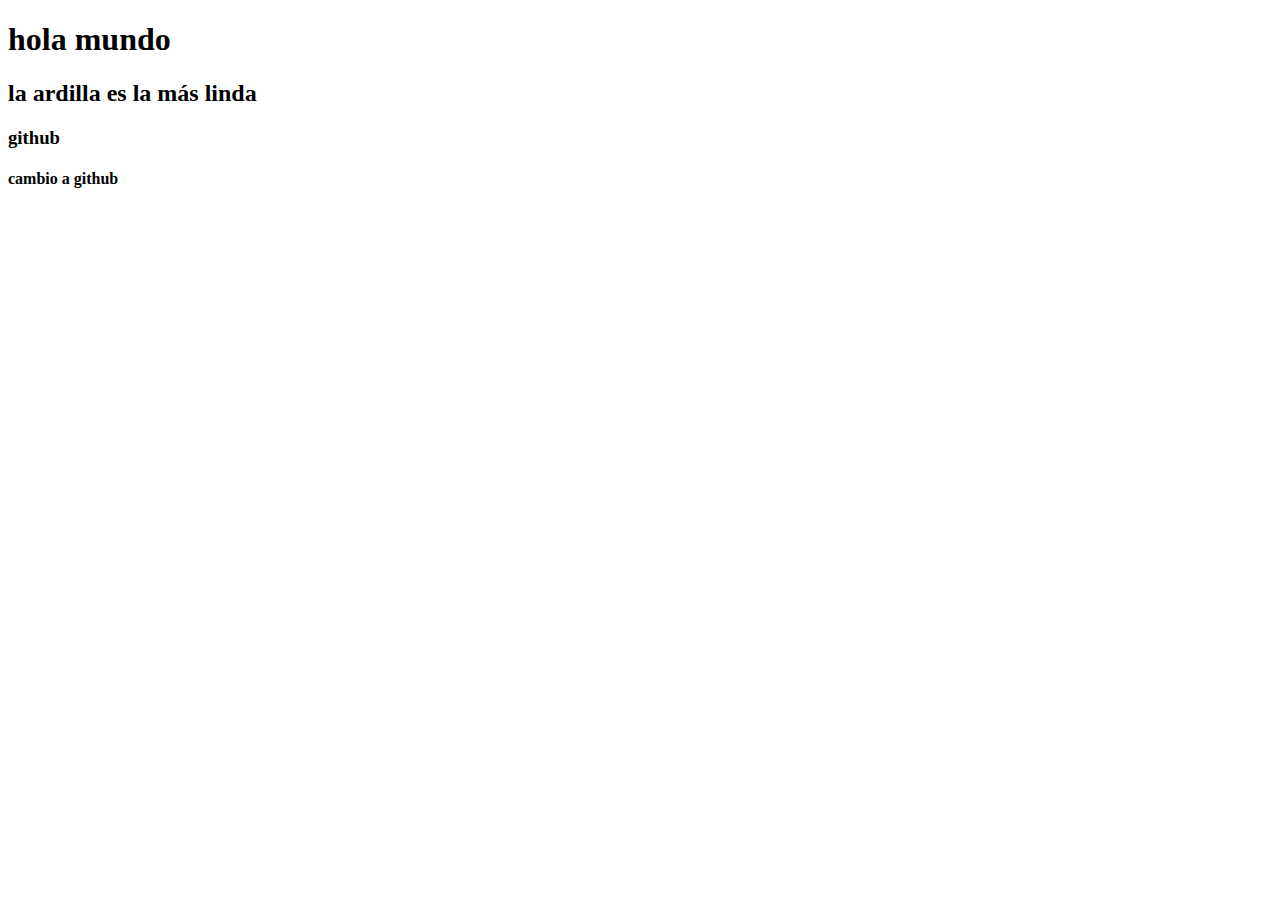
==== index.html @ 7be97541 "nuevo cambio a github" ====
<!DOCTYPE html>
<html lang="en">
<head>
    <meta charset="UTF-8">
    <meta name="viewport" content="width=device-width, initial-scale=1.0">
    <title>Document</title>
</head>
<body>
    <h1>hola mundo</h1>
    <h2>la ardilla es la más linda</h2>
    <h3>github</h3>
    <h4>cambio a github</h4>
</body>
</html>
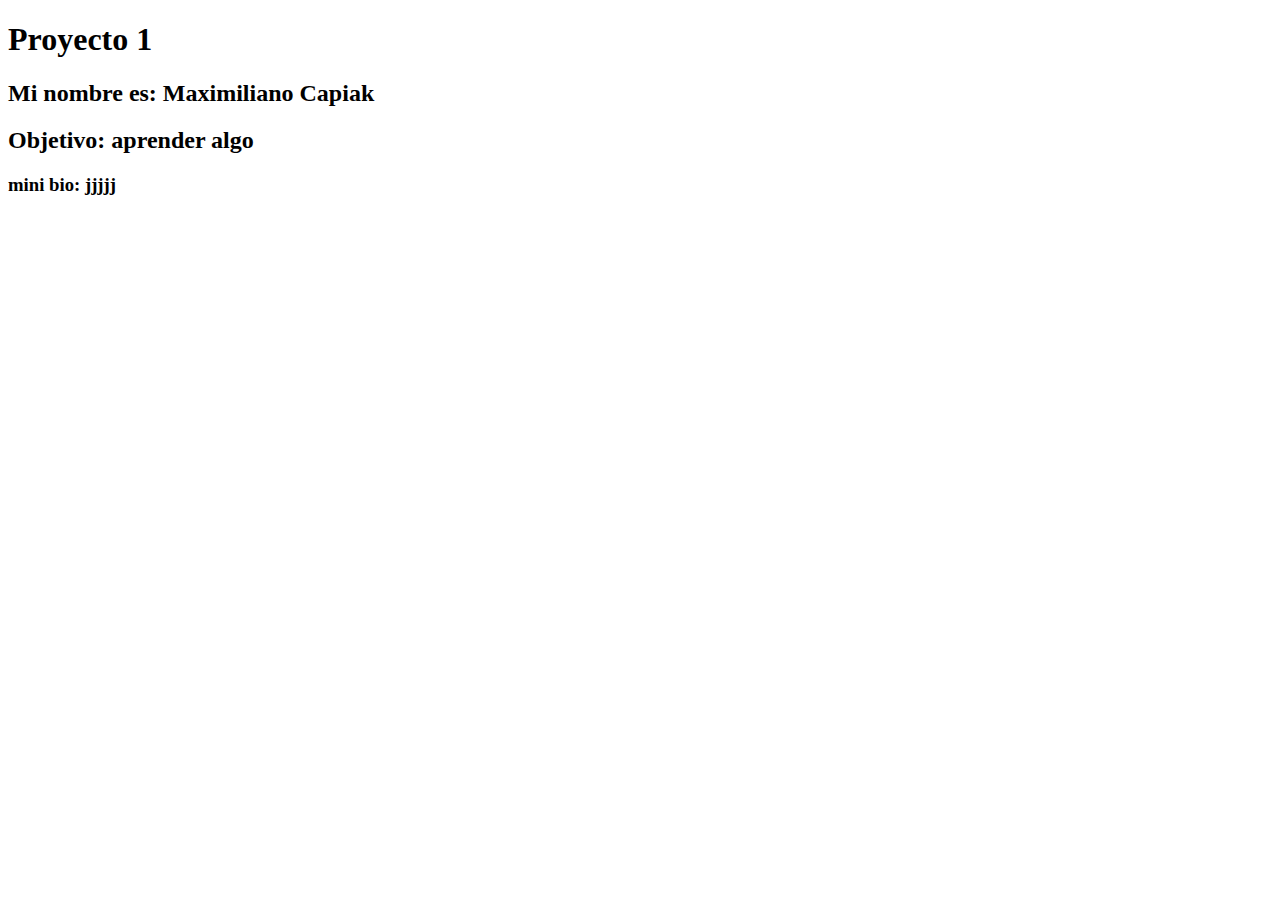
==== commit 0da97640: "clase 2" ====
--- a/index.html
+++ b/index.html
@@ -1,14 +1,14 @@
 <!DOCTYPE html>
-<html lang="en">
+<html lang="es">
 <head>
     <meta charset="UTF-8">
     <meta name="viewport" content="width=device-width, initial-scale=1.0">
-    <title>Document</title>
+    <title>Mi primer sitio web</title>
 </head>
 <body>
-    <h1>hola mundo</h1>
-    <h2>la ardilla es la más linda</h2>
-    <h3>github</h3>
-    <h4>cambio a github</h4>
+    <h1>Proyecto 1</h1>
+    <h2>Mi nombre es: Maximiliano Capiak</h2>
+    <h2>Objetivo: aprender algo</h2>
+    <h3>mini bio: jjjjj</h3>
 </body>
 </html>
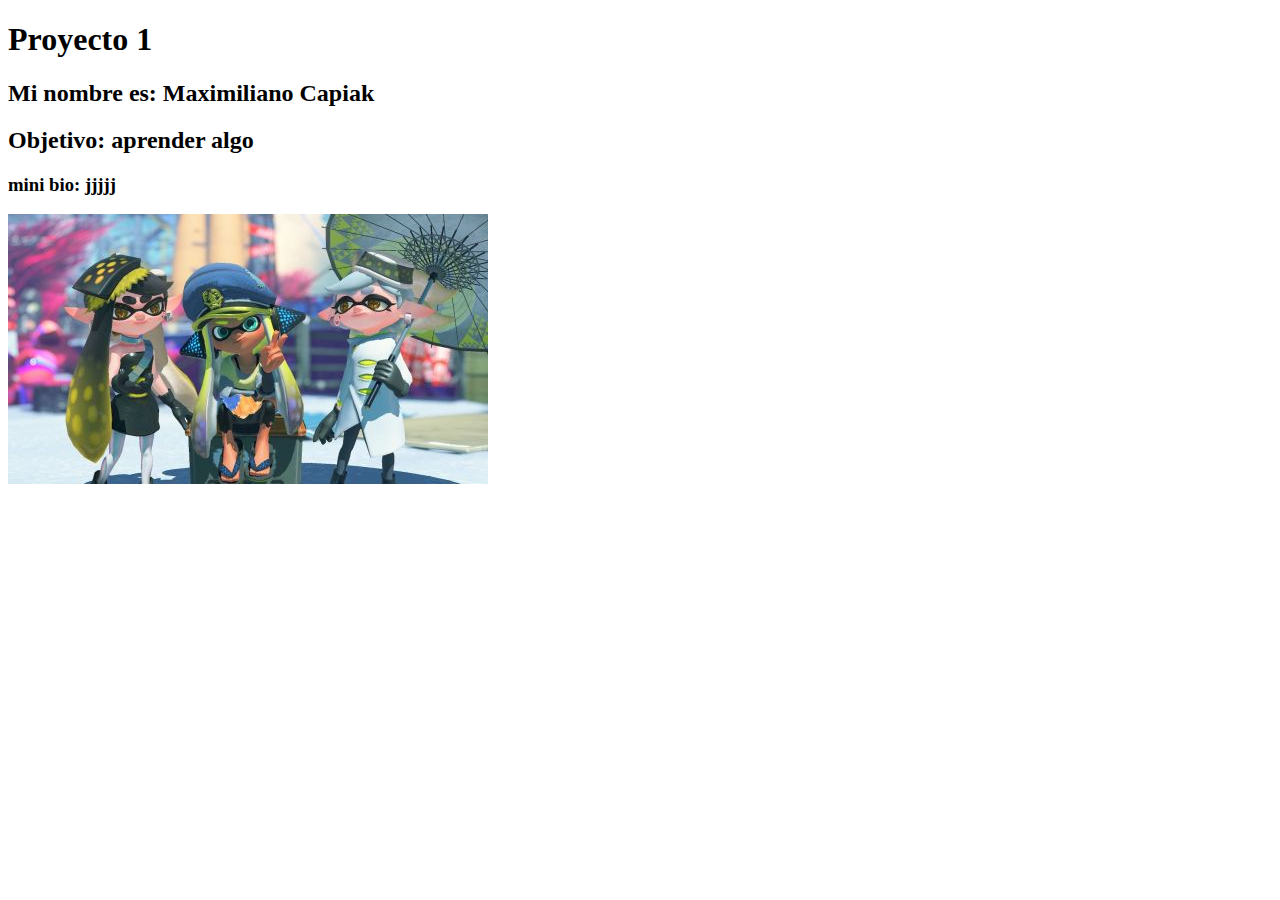
==== commit 2ad82cc3: "imagen splatoon" ====
--- a/index.html
+++ b/index.html
@@ -10,5 +10,6 @@
     <h2>Mi nombre es: Maximiliano Capiak</h2>
     <h2>Objetivo: aprender algo</h2>
     <h3>mini bio: jjjjj</h3>
+    <img src="./imagenes/8PVRR6mB2iDvQLYsA3Y9jN-480-80.jpg" alt="imagen de splatoon" srcset="">
 </body>
 </html>
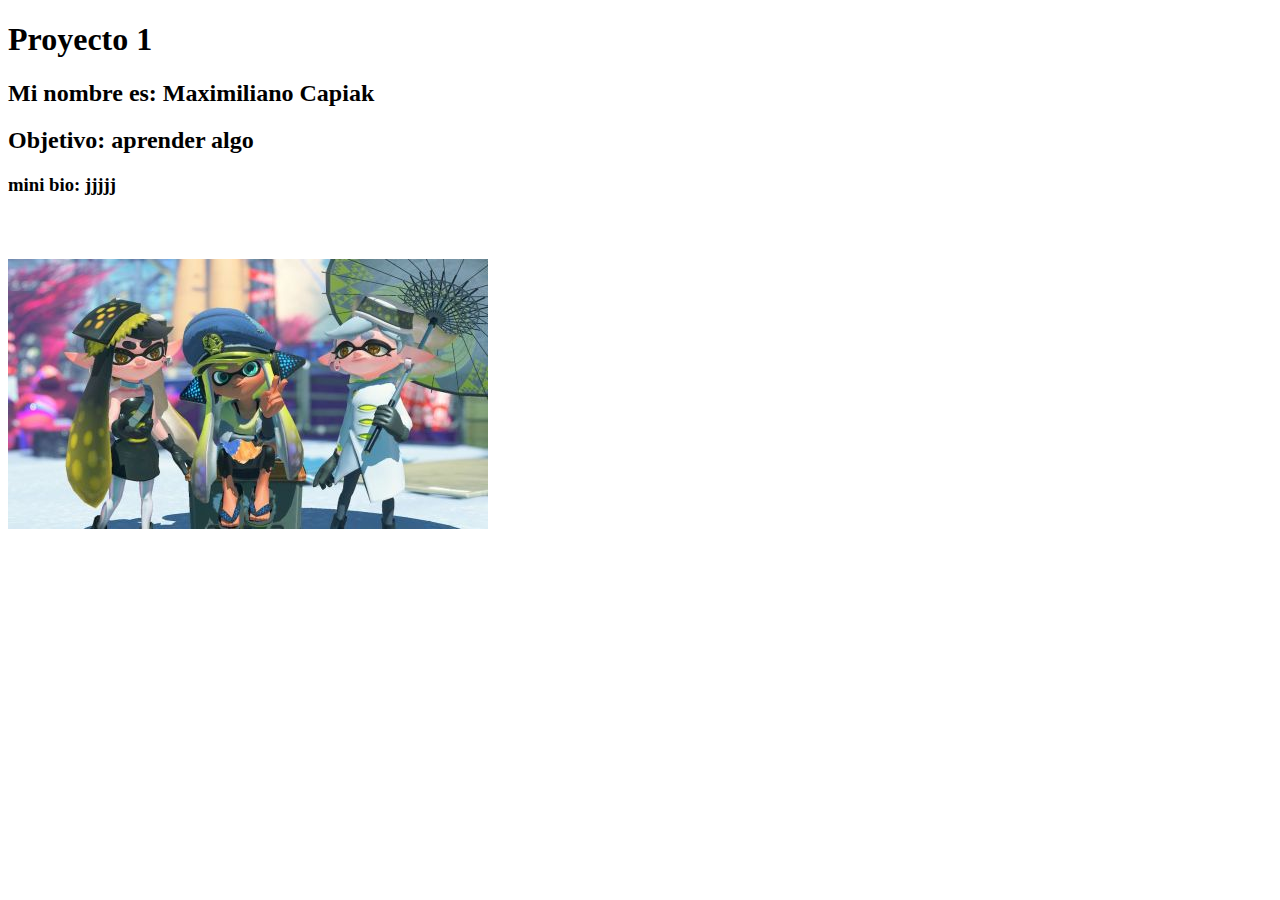
==== commit d31b680b: "video de youtube" ====
--- a/index.html
+++ b/index.html
@@ -11,5 +11,6 @@
     <h2>Objetivo: aprender algo</h2>
     <h3>mini bio: jjjjj</h3>
     <img src="./imagenes/8PVRR6mB2iDvQLYsA3Y9jN-480-80.jpg" alt="imagen de splatoon" srcset="">
+    <iframe width="560" height="315" src="https://www.youtube.com/embed/alAQQLDBpS0?si=KBvCM8jsdbh_xbI4" title="YouTube video player" frameborder="0" allow="accelerometer; autoplay; clipboard-write; encrypted-media; gyroscope; picture-in-picture; web-share" referrerpolicy="strict-origin-when-cross-origin" allowfullscreen></iframe>
 </body>
 </html>
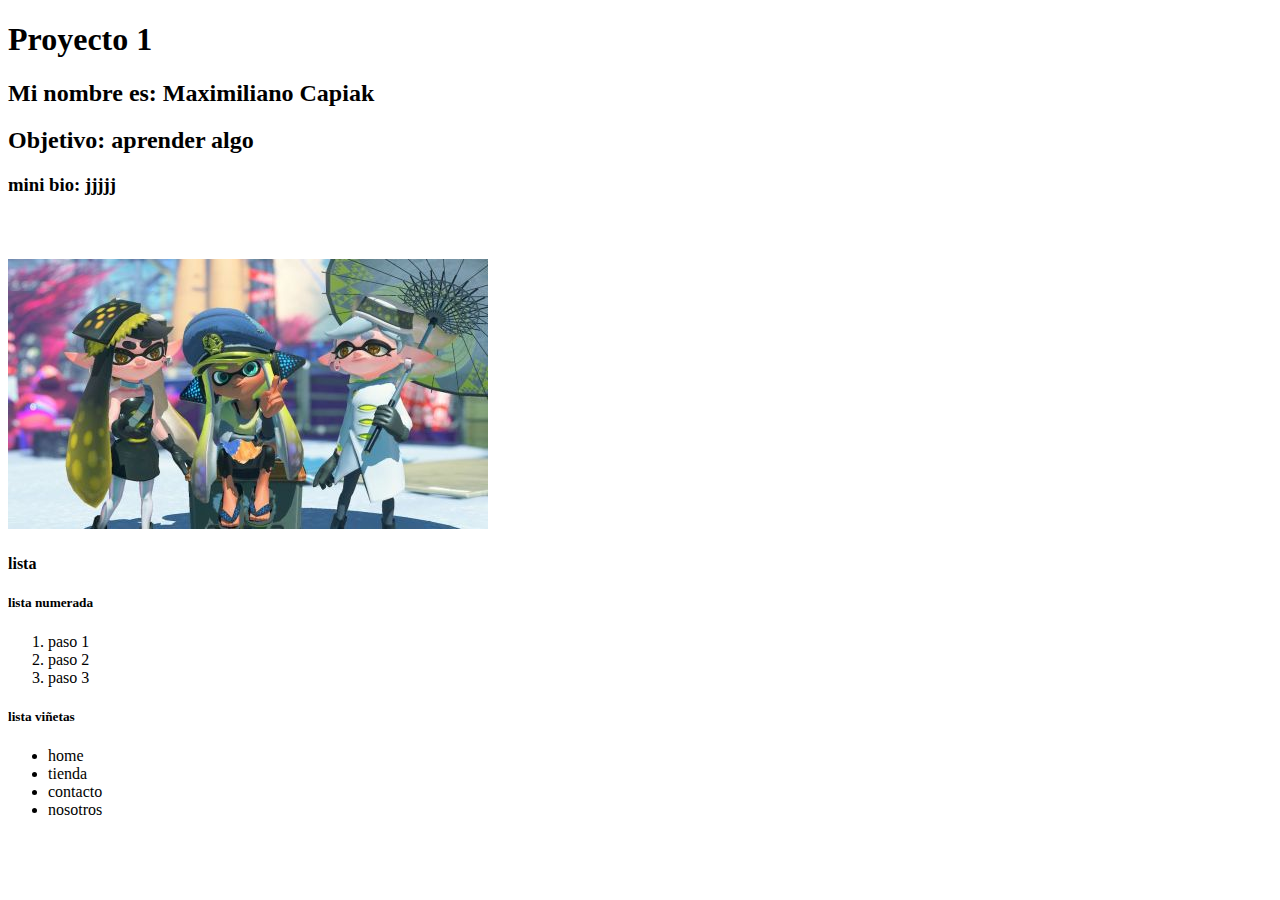
==== commit 32457ad1: "listas" ====
--- a/index.html
+++ b/index.html
@@ -12,5 +12,21 @@
     <h3>mini bio: jjjjj</h3>
     <img src="./imagenes/8PVRR6mB2iDvQLYsA3Y9jN-480-80.jpg" alt="imagen de splatoon" srcset="">
     <iframe width="560" height="315" src="https://www.youtube.com/embed/alAQQLDBpS0?si=KBvCM8jsdbh_xbI4" title="YouTube video player" frameborder="0" allow="accelerometer; autoplay; clipboard-write; encrypted-media; gyroscope; picture-in-picture; web-share" referrerpolicy="strict-origin-when-cross-origin" allowfullscreen></iframe>
+    <h4>lista</h4>
+    <h5>lista numerada</h5>
+    <ol>
+        <li>paso 1</li>
+        <li>paso 2</li>
+        <li>paso 3</li>
+    </ol>
+    <h5>lista viñetas</h5>
+</nav>
+    <ul>
+        <li>home</li>
+        <li>tienda</li>
+        <li>contacto</li>
+        <li>nosotros</li>
+    </ul></nav>
+
 </body>
 </html>
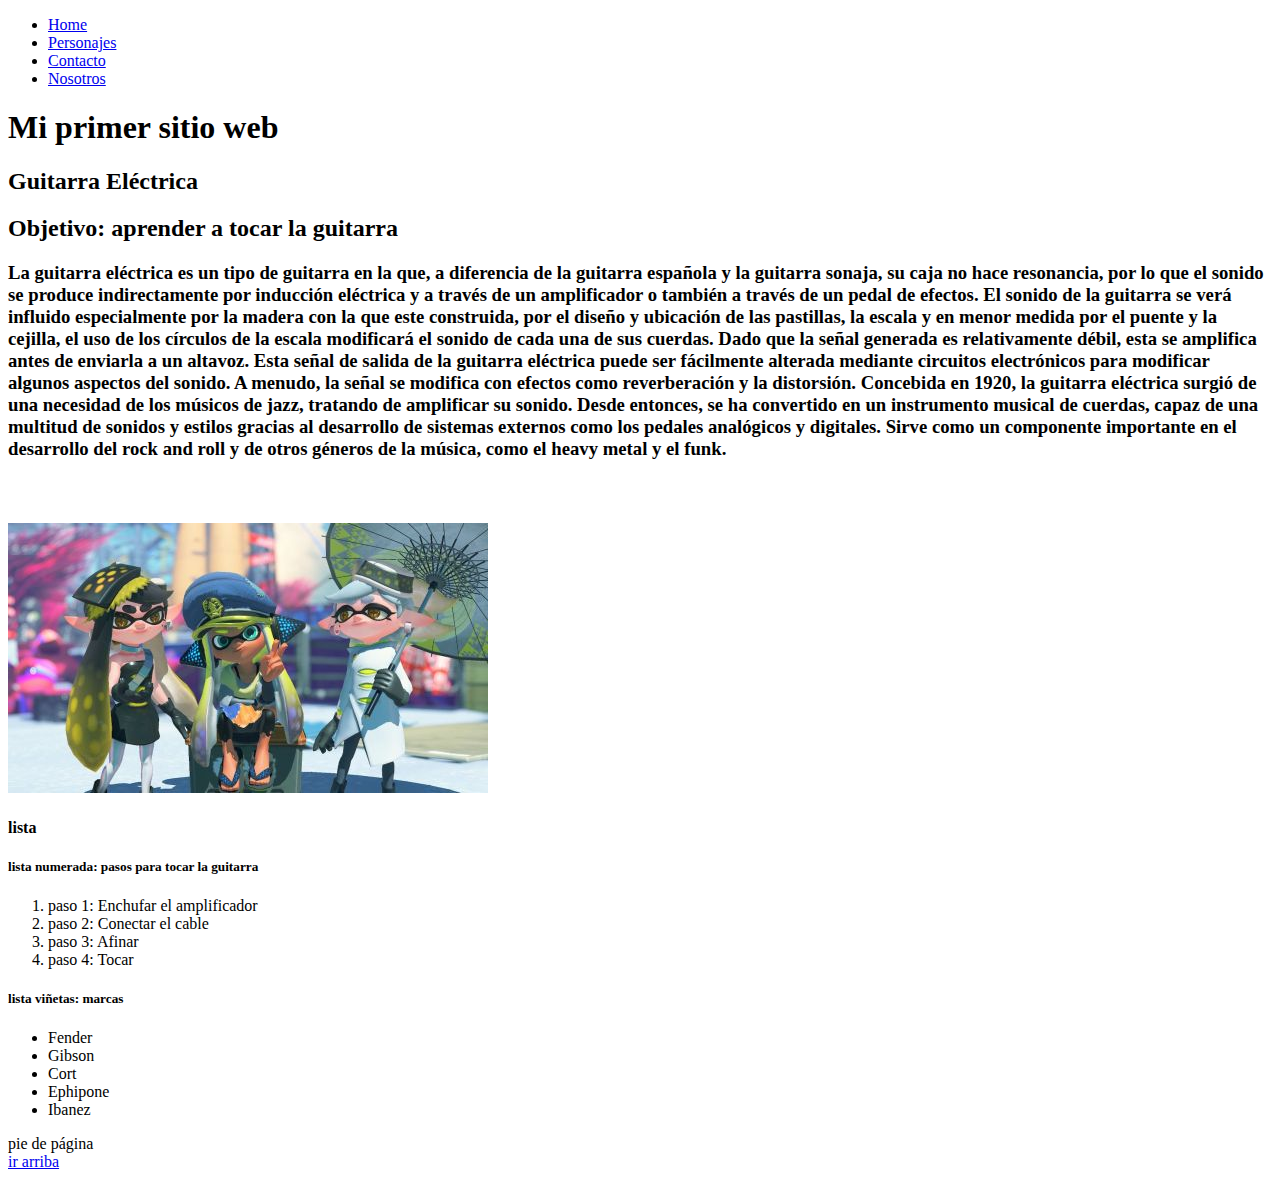
==== commit fa1f5750: "header y footer" ====
--- a/index.html
+++ b/index.html
@@ -5,28 +5,50 @@
     <meta name="viewport" content="width=device-width, initial-scale=1.0">
     <title>Mi primer sitio web</title>
 </head>
+
+<link rel="stylesheet" href="#estilos.css">
 <body>
-    <h1>Proyecto 1</h1>
-    <h2>Mi nombre es: Maximiliano Capiak</h2>
-    <h2>Objetivo: aprender algo</h2>
-    <h3>mini bio: jjjjj</h3>
+    <header id="arriba"> 
+        <nav>
+            <ul>
+                <li> <a href="index.html">Home</a></li>
+                <li><a href="./pages/personajes.html">Personajes</a></li>
+                <li><a href="#">Contacto</a></li>
+                <li><a href="#">Nosotros</a></li>
+            </ul>
+        </nav>
+
+    </header>
+    <h1>Mi primer sitio web</h1>
+    <h2>Guitarra Eléctrica</h2>
+    <h2>Objetivo: aprender a tocar la guitarra</h2>
+    <h3>La guitarra eléctrica es un tipo de guitarra en la que, a diferencia de la guitarra española y la guitarra sonaja, su caja no hace resonancia, por lo que el sonido se produce indirectamente por inducción eléctrica y a través de un amplificador o también a través de un pedal de efectos. El sonido de la guitarra se verá influido especialmente por la madera con la que este construida, por el diseño y ubicación de las pastillas, la escala y en menor medida por el puente y la cejilla, el uso de los círculos de la escala modificará el sonido de cada una de sus cuerdas.
+
+        Dado que la señal generada es relativamente débil, esta se amplifica antes de enviarla a un altavoz. Esta señal de salida de la guitarra eléctrica puede ser fácilmente alterada mediante circuitos electrónicos para modificar algunos aspectos del sonido. A menudo, la señal se modifica con efectos como reverberación y la distorsión. Concebida en 1920, la guitarra eléctrica surgió de una necesidad de los músicos de jazz, tratando de amplificar su sonido. Desde entonces, se ha convertido en un instrumento musical de cuerdas, capaz de una multitud de sonidos y estilos gracias al desarrollo de sistemas externos como los pedales analógicos y digitales. Sirve como un componente importante en el desarrollo del rock and roll y de otros géneros de la música, como el heavy metal y el funk.</h3>
     <img src="./imagenes/8PVRR6mB2iDvQLYsA3Y9jN-480-80.jpg" alt="imagen de splatoon" srcset="">
     <iframe width="560" height="315" src="https://www.youtube.com/embed/alAQQLDBpS0?si=KBvCM8jsdbh_xbI4" title="YouTube video player" frameborder="0" allow="accelerometer; autoplay; clipboard-write; encrypted-media; gyroscope; picture-in-picture; web-share" referrerpolicy="strict-origin-when-cross-origin" allowfullscreen></iframe>
     <h4>lista</h4>
-    <h5>lista numerada</h5>
+    <h5>lista numerada: pasos para tocar la guitarra</h5>
     <ol>
-        <li>paso 1</li>
-        <li>paso 2</li>
-        <li>paso 3</li>
+        <li>paso 1: Enchufar el amplificador</li>
+        <li>paso 2: Conectar el cable</li>
+        <li>paso 3: Afinar</li>
+        <li>paso 4: Tocar</li>
     </ol>
-    <h5>lista viñetas</h5>
+    <h5>lista viñetas: marcas</h5>
 </nav>
     <ul>
-        <li>home</li>
-        <li>tienda</li>
-        <li>contacto</li>
-        <li>nosotros</li>
+        <li>Fender</li>
+        <li>Gibson</li>
+        <li>Cort</li>
+        <li>Ephipone</li>
+        <li>Ibanez</li>
     </ul></nav>
+    <footer>
+        <div>pie de página</div>
+        <div><a href="#arriba"> ir arriba</a></div>
+        
+    </footer>
 
 </body>
 </html>
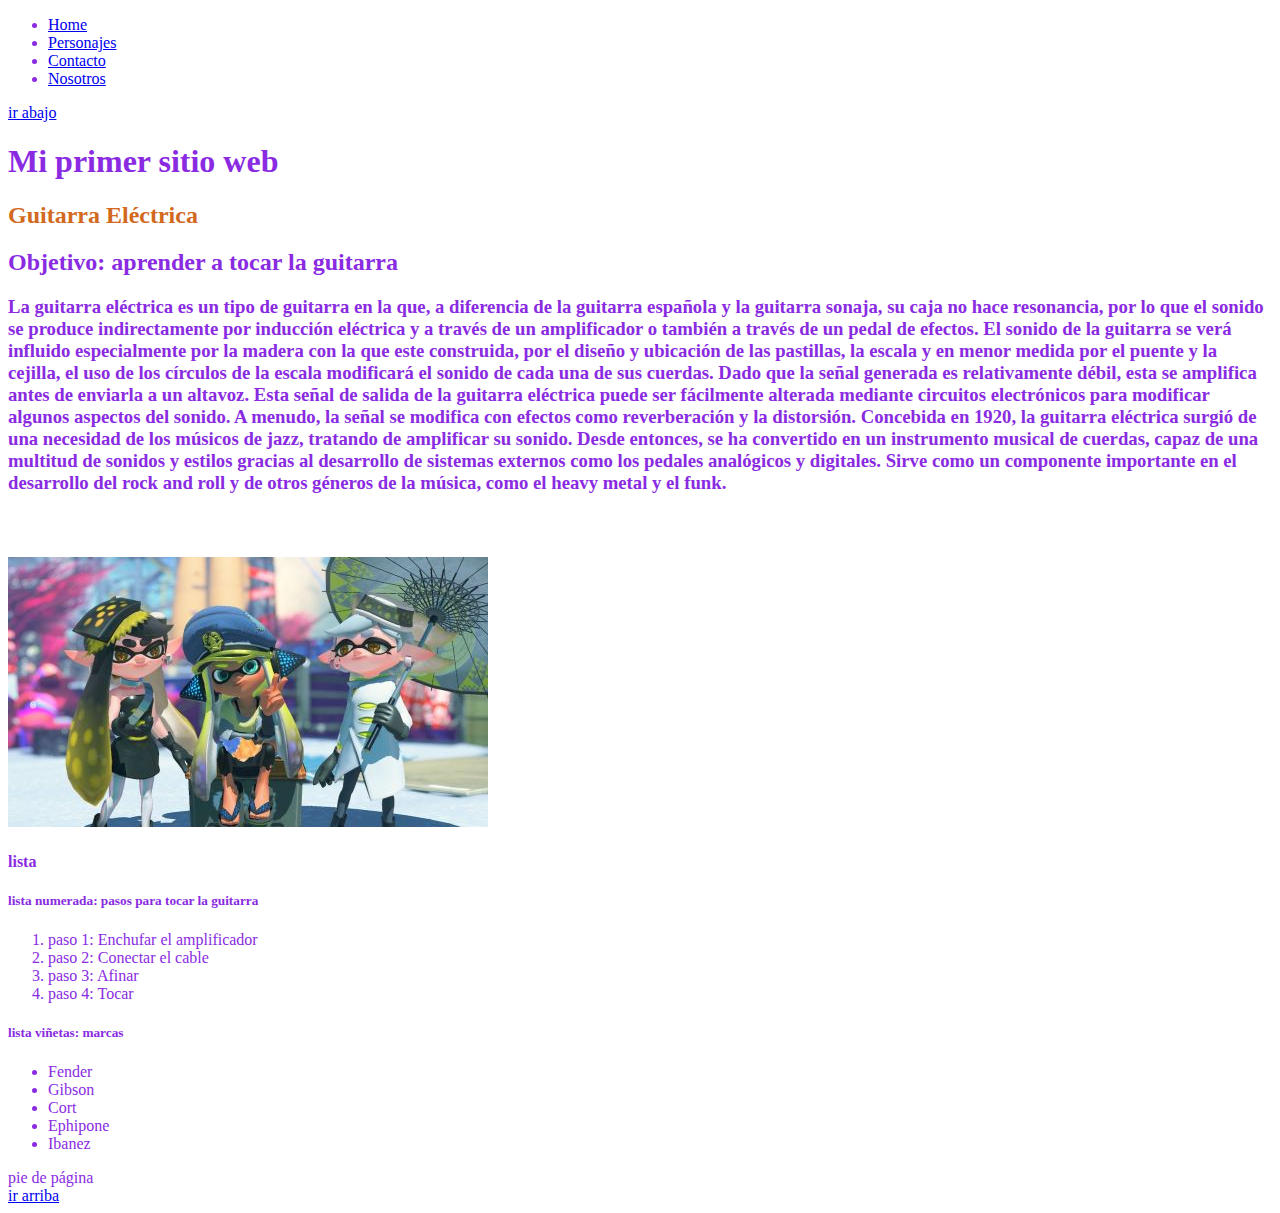
==== commit e09403a9: "colores css" ====
--- a/index.html
+++ b/index.html
@@ -6,7 +6,7 @@
     <title>Mi primer sitio web</title>
 </head>
 
-<link rel="stylesheet" href="#estilos.css">
+<link rel="stylesheet" href="estilos.css">
 <body>
     <header id="arriba"> 
         <nav>
@@ -16,11 +16,12 @@
                 <li><a href="#">Contacto</a></li>
                 <li><a href="#">Nosotros</a></li>
             </ul>
+            <div><a href="#pie">ir abajo</a></div>
         </nav>
 
     </header>
     <h1>Mi primer sitio web</h1>
-    <h2>Guitarra Eléctrica</h2>
+    <h2 class="rojo">Guitarra Eléctrica</h2>
     <h2>Objetivo: aprender a tocar la guitarra</h2>
     <h3>La guitarra eléctrica es un tipo de guitarra en la que, a diferencia de la guitarra española y la guitarra sonaja, su caja no hace resonancia, por lo que el sonido se produce indirectamente por inducción eléctrica y a través de un amplificador o también a través de un pedal de efectos. El sonido de la guitarra se verá influido especialmente por la madera con la que este construida, por el diseño y ubicación de las pastillas, la escala y en menor medida por el puente y la cejilla, el uso de los círculos de la escala modificará el sonido de cada una de sus cuerdas.
 
@@ -44,7 +45,7 @@
         <li>Ephipone</li>
         <li>Ibanez</li>
     </ul></nav>
-    <footer>
+    <footer id="pie">
         <div>pie de página</div>
         <div><a href="#arriba"> ir arriba</a></div>
         
--- a/estilos.css
+++ b/estilos.css
@@ -0,0 +1,6 @@
+body{
+    color: blueviolet;
+}
+.rojo{
+    color: chocolate;
+}